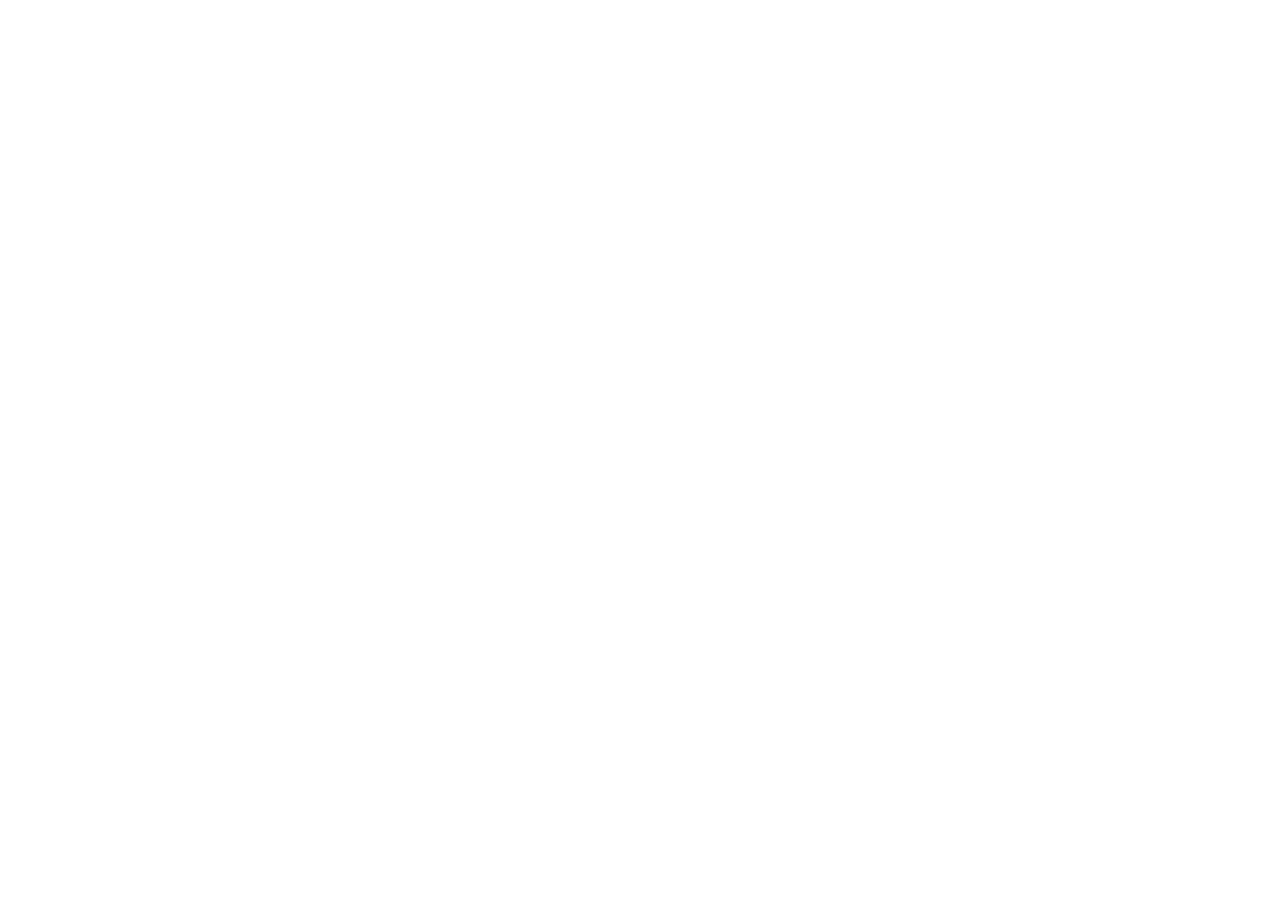
==== Memory/index.html @ 32701ce6 "add idk in class1, add memory game challenge 1" ====
<!doctype html>
<html lang="en">

<head>
  <title>Title</title>
  <!-- Required meta tags -->
  <meta charset="utf-8">
  <meta name="viewport" content="width=device-width, initial-scale=1, shrink-to-fit=no">

  <!-- Bootstrap CSS v5.2.1 -->
  <link href="https://cdn.jsdelivr.net/npm/bootstrap@5.2.1/dist/css/bootstrap.min.css" rel="stylesheet"
    integrity="sha384-iYQeCzEYFbKjA/T2uDLTpkwGzCiq6soy8tYaI1GyVh/UjpbCx/TYkiZhlZB6+fzT" crossorigin="anonymous">

</head>

<body>
  <header>
    <!-- place navbar here -->
  </header>
  <main>

  </main>
  <footer>
    <!-- place footer here -->
  </footer>
  <!-- Bootstrap JavaScript Libraries -->
  <script src="https://cdn.jsdelivr.net/npm/@popperjs/core@2.11.6/dist/umd/popper.min.js"
    integrity="sha384-oBqDVmMz9ATKxIep9tiCxS/Z9fNfEXiDAYTujMAeBAsjFuCZSmKbSSUnQlmh/jp3" crossorigin="anonymous">
  </script>

  <script src="https://cdn.jsdelivr.net/npm/bootstrap@5.2.1/dist/js/bootstrap.min.js"
    integrity="sha384-7VPbUDkoPSGFnVtYi0QogXtr74QeVeeIs99Qfg5YCF+TidwNdjvaKZX19NZ/e6oz" crossorigin="anonymous">
  </script>
</body>

</html>
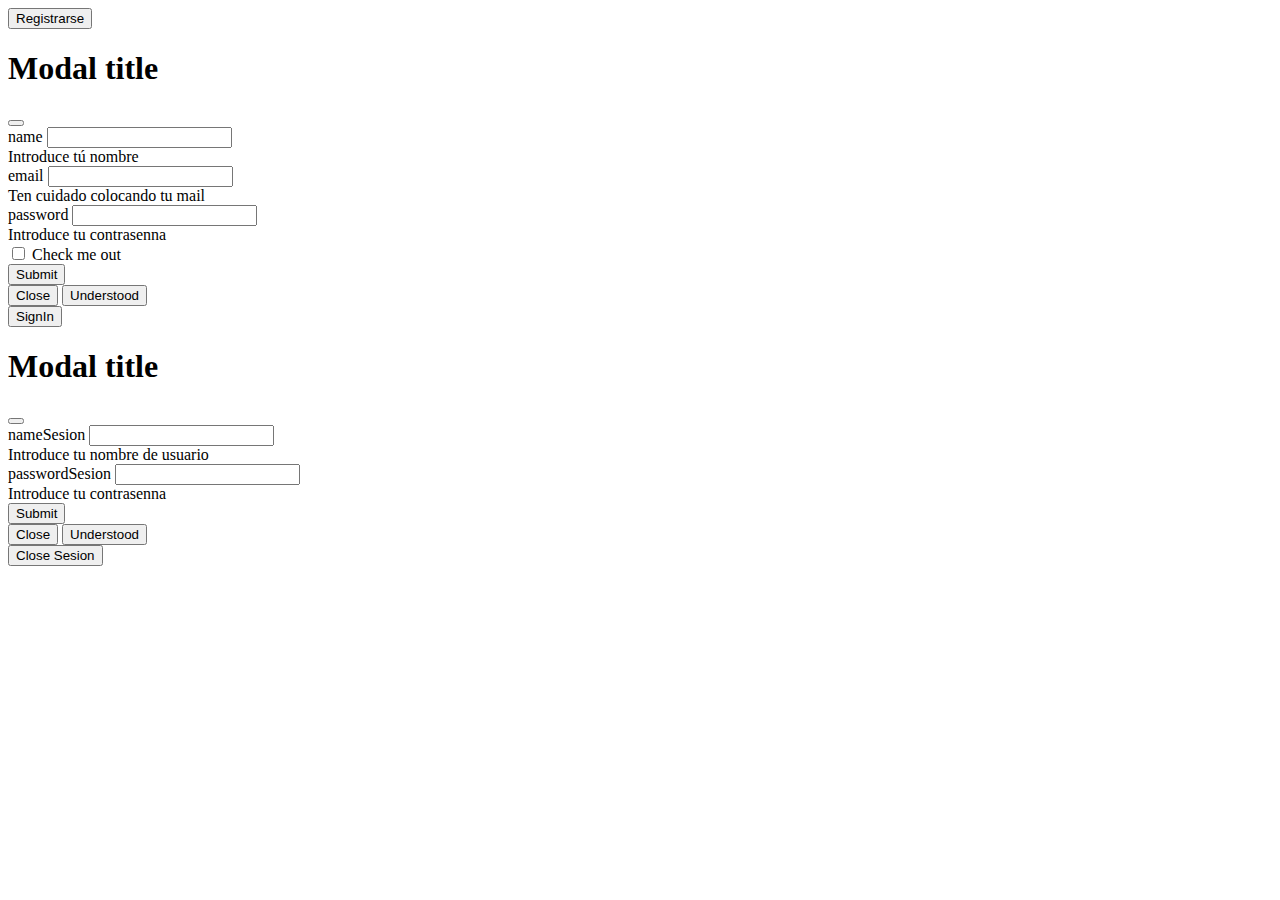
==== commit 84433d52: "add challenge 2" ====
--- a/Memory/index.html
+++ b/Memory/index.html
@@ -31,6 +31,14 @@
   <script src="https://cdn.jsdelivr.net/npm/bootstrap@5.2.1/dist/js/bootstrap.min.js"
     integrity="sha384-7VPbUDkoPSGFnVtYi0QogXtr74QeVeeIs99Qfg5YCF+TidwNdjvaKZX19NZ/e6oz" crossorigin="anonymous">
   </script>
+
+<script src="https://code.jquery.com/jquery-3.7.0.min.js"></script>
+
+<script src="./pagina copy.js"></script>
+
+<script src="./desafio2_js4.js"></script>
+
+<script src="./game.js"></script>
 </body>
 
 </html>